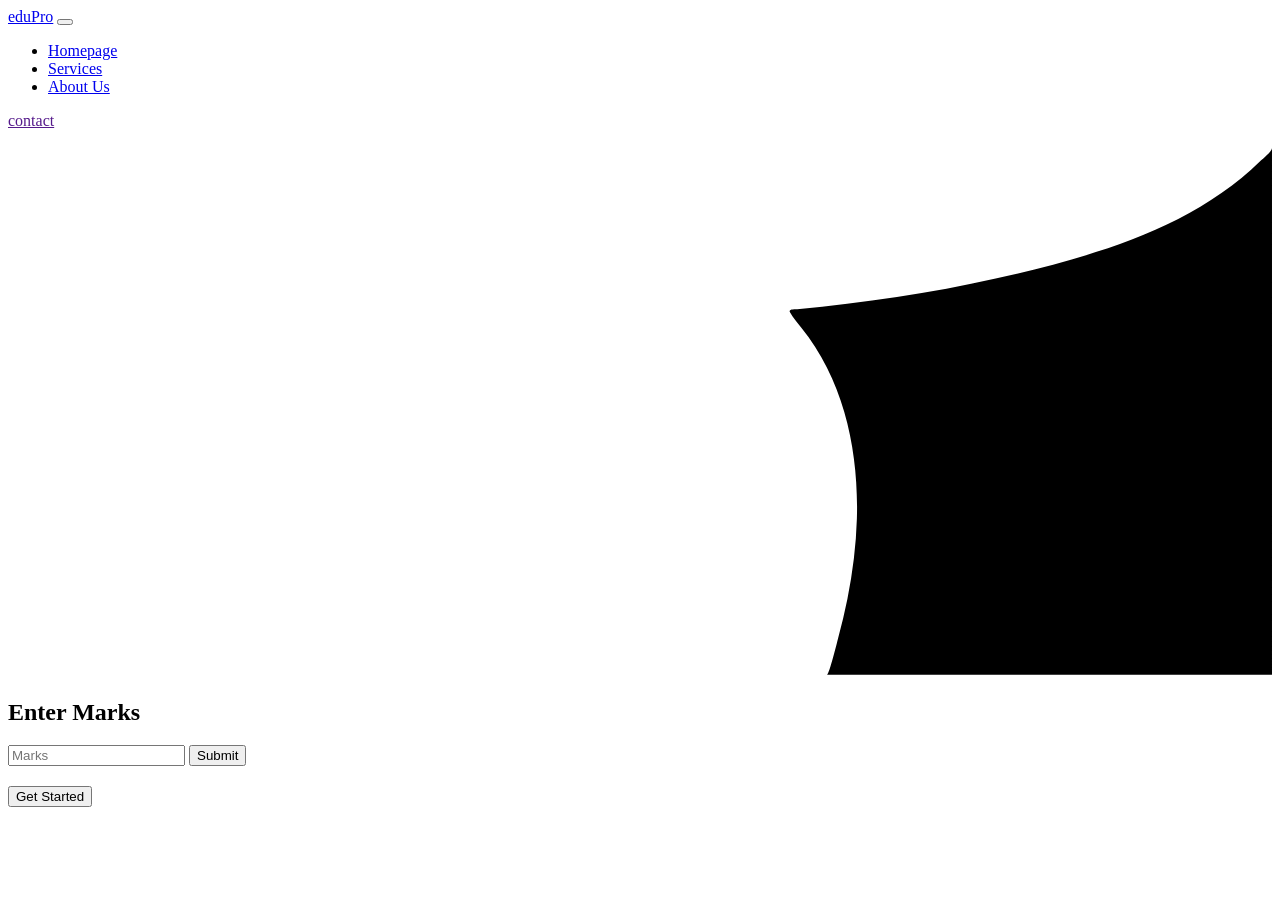
==== index.html @ 54a1553d "commit" ====
<!DOCTYPE html>
<html lang="en">

<head>
    <meta charset="UTF-8">
    <meta name="viewport" content="width=device-width, initial-scale=1.0">
    <title>Document</title>
    <link rel="stylesheet" href="assets/css/main.css">
</head>

<body>
    <div class="site-wrapper">
        <header class="header">
            <div class="main-navbar">
                <div class="container container-lg">
                    <nav class="navbar navbar-expand-lg">
                        <a class="navbar-brand" href="#">eduPro</a>
                        <button class="navbar-toggler" type="button" data-bs-toggle="collapse"
                            data-bs-target="#navbarSupportedContent" aria-controls="navbarSupportedContent"
                            aria-expanded="false" aria-label="Toggle navigation">
                            <span class="icon-menu" style="color: white;"></span>
                        </button>
                        <div class="collapse navbar-collapse" id="navbarSupportedContent">
                            <ul class="navbar-nav me-auto mb-2 mb-lg-0">
                                <li class="nav-item">
                                    <a class="nav-link active" aria-current="page" href="#">Homepage
                                    </a>
                                </li>
                                <li class="nav-item">
                                    <a class="nav-link" href="#">Services</a>
                                </li>
                                <li class="nav-item">
                                    <a class="nav-link" href="#">About Us</a>
                                </li>
                            </ul>
                            <a href="">contact</a>
                        </div>
                    </nav>
                </div><!-- /.container -->
            </div><!-- /.main-navbar -->
        </header><!-- /.header -->
        <main class="main-content">
            <section class="main-hero-section">
                <img class="main-hero-img" src="assets/images/hero-outfit.jpg" alt="">
                <svg xmlns="http://www.w3.org/2000/svg" xmlns:xlink="http://www.w3.org/1999/xlink" 
                viewBox="0 0 1920 800" style="enable-background:new 0 0 1920 800;" xml:space="preserve">
             
             <!-- Define the clipping path inside defs -->
                 <path id="main_hero_path" class="st0" d="M1920,0c0,5.31-14.43,16.72-17.68,19.91c-106.76,104.7-260.31,146.29-402.04,178.44
                 c-99.29,22.52-200.15,37.04-301.46,46.65c-2.71,0.26-14.07-0.86-11.02,4.65c4.62,8.35,10.97,15.58,16.97,22.99
                 c65.61,80.94,87.7,188.15,84.69,290.29c-1.21,40.96-6.3,81.77-14.34,121.94c-4.02,20.1-8.79,40.04-14.19,59.81
                 c-1.42,5.2-13.58,55.32-16.77,55.32c0,0,675.84,0,675.84,0S1920,0.04,1920,0z"/>

           </svg>

                <div class="hero-caption">
                    <div class="container container-lg">
                        <div class="hero-caption-wrap">
                            <div class="herocaption-inner">
                                <h1 class="pb-4">Enter Marks</h1>
                                        <input type="text" class="mb-5" placeholder="Marks" id="marksField" required />
                                        <button class="theme-button" id="subBtn">Submit</button>
                            </div><!-- /.herocaption-inner -->
                            <div class="upload-image">
                                <h2 id="successContent" class="pb-5"></h2>
                                <button id="main_hero_button">Get Started<i class="icon-started"></i></button>
                            </div><!-- /.upload-image -->
                        </div><!-- /.hero-caption-wrap -->
                    </div><!-- /.container -->
                </div><!-- /.hero-caption -->
            </section><!-- /.main-hero-section -->
        </main><!-- /.main-content -->
        <footer class="footer"></footer><!-- /.footer -->
    </div><!-- /.site-wrapper -->
    <script src="assets/js/main.js"></script>
    <script src="assets/js/bootstrap.bundle.min.js"></script>
    <!-- <script src="assets/js/main.js"></script> -->
</body>

</html>
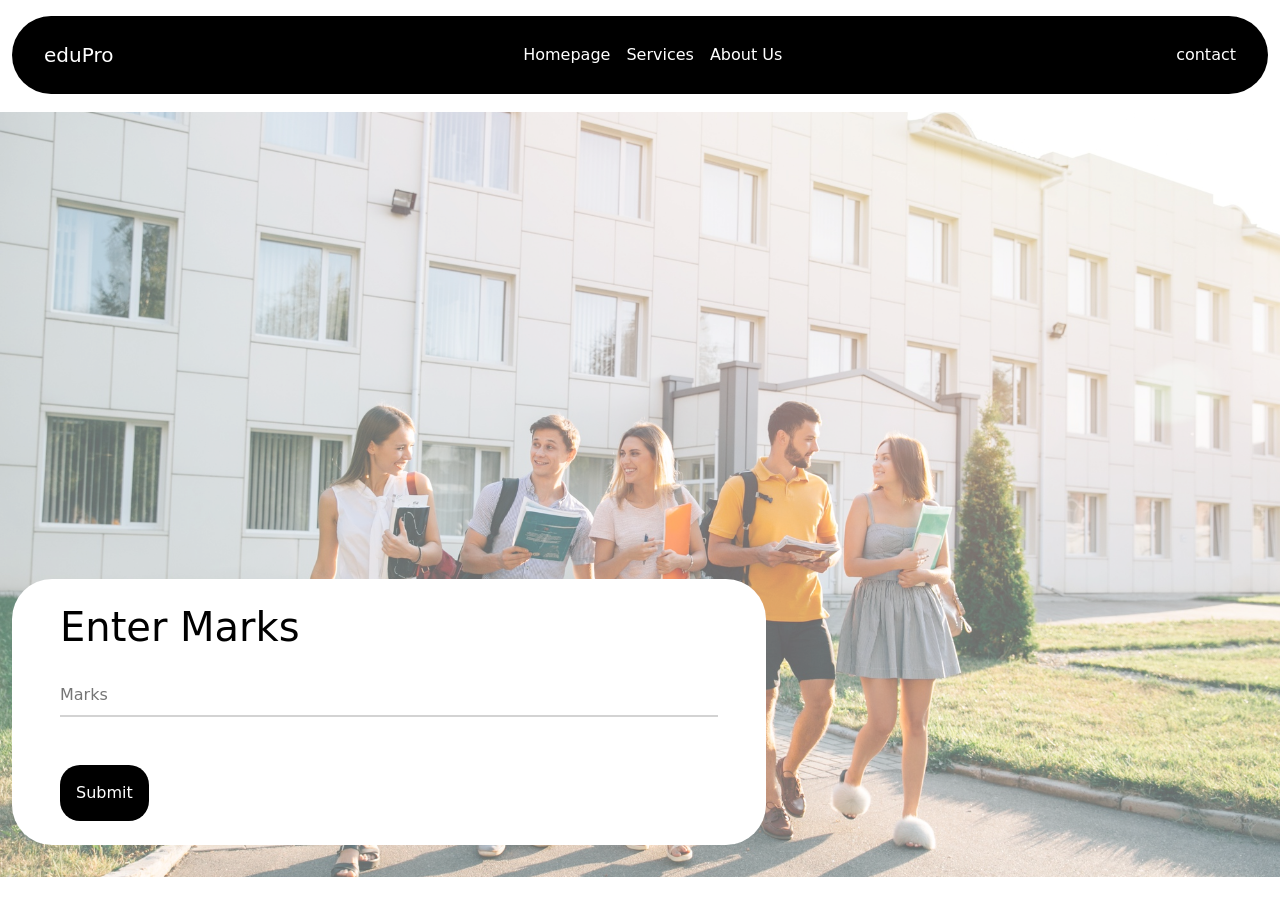
==== commit 49c90876: "commit" ====
--- a/index.html
+++ b/index.html
@@ -42,16 +42,24 @@
         <main class="main-content">
             <section class="main-hero-section">
                 <img class="main-hero-img" src="assets/images/hero-outfit.jpg" alt="">
-                <svg xmlns="http://www.w3.org/2000/svg" xmlns:xlink="http://www.w3.org/1999/xlink" 
-                viewBox="0 0 1920 800" style="enable-background:new 0 0 1920 800;" xml:space="preserve">
-             
-             <!-- Define the clipping path inside defs -->
-                 <path id="main_hero_path" class="st0" d="M1920,0c0,5.31-14.43,16.72-17.68,19.91c-106.76,104.7-260.31,146.29-402.04,178.44
-                 c-99.29,22.52-200.15,37.04-301.46,46.65c-2.71,0.26-14.07-0.86-11.02,4.65c4.62,8.35,10.97,15.58,16.97,22.99
-                 c65.61,80.94,87.7,188.15,84.69,290.29c-1.21,40.96-6.3,81.77-14.34,121.94c-4.02,20.1-8.79,40.04-14.19,59.81
-                 c-1.42,5.2-13.58,55.32-16.77,55.32c0,0,675.84,0,675.84,0S1920,0.04,1920,0z"/>
+           <?xml version="1.0" encoding="utf-8"?>
+<!-- Generator: Adobe Illustrator 24.3.0, SVG Export Plug-In . SVG Version: 6.00 Build 0)  -->
+<svg version="1.0" id="Layer_1" xmlns="http://www.w3.org/2000/svg" xmlns:xlink="http://www.w3.org/1999/xlink" x="0px" y="0px"
+	 viewBox="0 0 1920 800" style="enable-background:new 0 0 1920 800;" xml:space="preserve">
+<path id="main_hero_path" d="M1919.9,539.2l-218.4-202.4c-11.1-10.3-11.7-27.6-1.5-38.6h0c10.3-11.1,27.6-11.7,38.6-1.5l181.3,168v-69.3l-143.8-133.2
+	c-11.1-10.3-11.7-27.6-1.5-38.6v0c10.3-11.1,27.6-11.7,38.6-1.5l106.6,98.8v-57.5h0c0-144.7,0-261.9,0-261.9
+	c0,5.3-14.4,16.7-17.7,19.9c-106.8,104.7-260.3,146.3-402,178.4c-99.3,22.5-200.2,37-301.5,46.7c-2.7,0.3-14.1-0.9-11,4.6
+	c4.6,8.4,11,15.6,17,23c65.6,80.9,87.7,188.2,84.7,290.3c-1.2,41-6.3,81.8-14.3,121.9c-4,20.1-8.8,40-14.2,59.8
+	c-1.4,5.2-13.6,55.3-16.8,55.3h675.8c0,0,0-49.1,0-122.9h0V539.2z M1882.2,632.3c-10.3,11.1-27.6,11.7-38.6,1.5l-227.9-211.2
+	c-11.1-10.3-11.7-27.6-1.5-38.6l0,0c10.3-11.1,27.6-11.7,38.6-1.5l227.9,211.2C1891.8,603.9,1892.5,621.2,1882.2,632.3z"/>
+<path id="shapePath1" class="shape_path" d="M1774.7,223.5L1774.7,223.5c-10.3,11.1-9.6,28.4,1.5,38.6l143.8,133.2v-74.5L1813.3,222
+	C1802.2,211.8,1785,212.4,1774.7,223.5z"/>
+<path id="shapePath2" class="shape_path" d="M1700,298.2L1700,298.2c-10.3,11.1-9.6,28.4,1.5,38.6l218.4,202.4v-74.5l-181.3-168C1727.6,286.4,1710.3,287.1,1700,298.2z"
+	/>
+<path id="shapePath3" class="shape_path" d="M1880.7,593.7l-227.9-211.2c-11.1-10.3-28.4-9.6-38.6,1.5l0,0c-10.3,11.1-9.6,28.4,1.5,38.6l227.9,211.2
+	c11.1,10.3,28.4,9.6,38.6-1.5S1891.8,603.9,1880.7,593.7z"/>
+</svg>
 
-           </svg>
 
                 <div class="hero-caption">
                     <div class="container container-lg">
